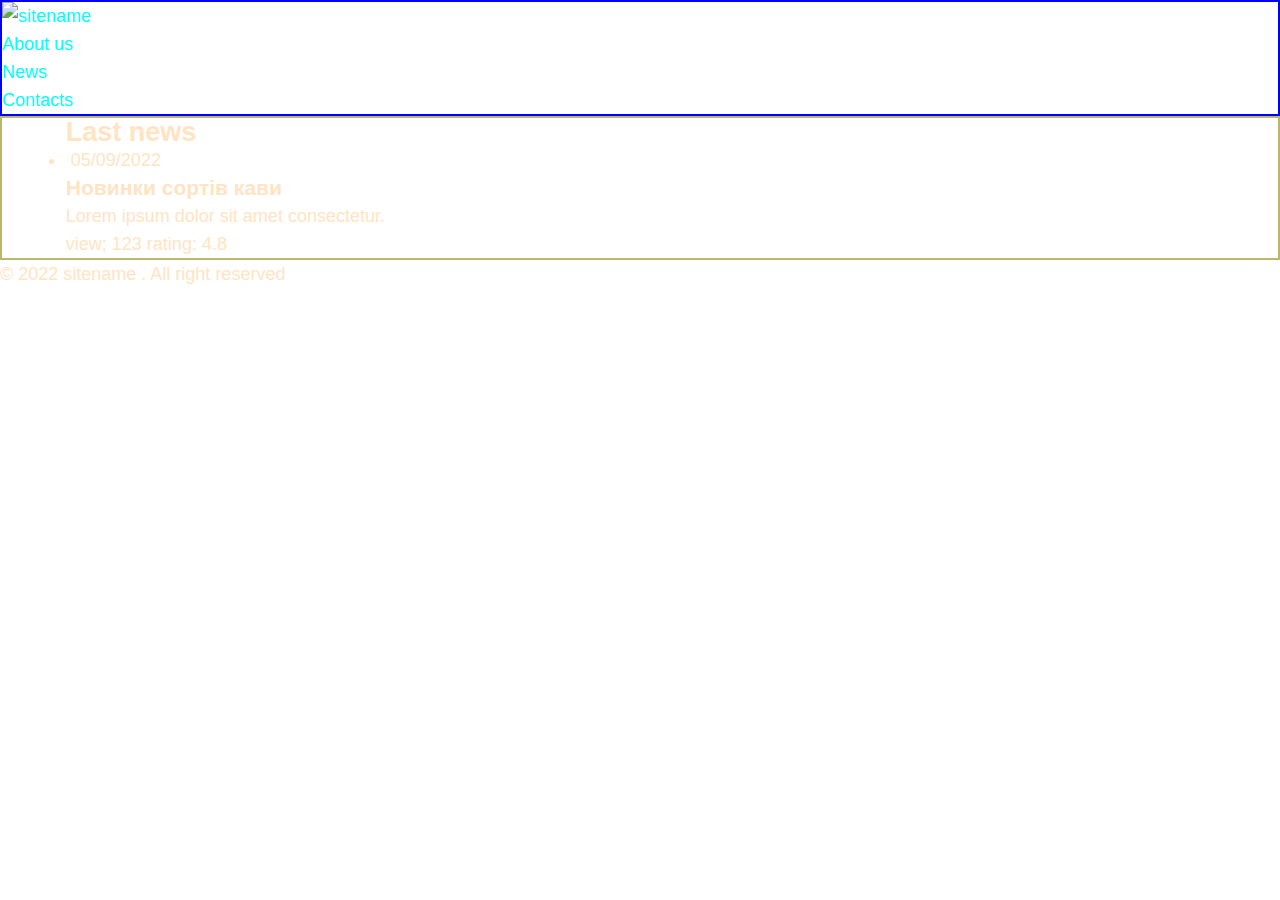
==== index.html @ e140fd1c "first commit" ====
<!DOCTYPE html>
<html lang="en">
<head>
<meta charset="UTF-8">
<meta http-equiv="X-UA-Compatible" content="IE=edge">
<meta name="viewport" content="width=device-width, initial-scale=1.0">
<title>Document</title>
<link rel="stylesheet" href="/assets/style.css">
</head>
<body>

<div class="">
<div class="page-wrapper">
<header>
<div class="logo">
<a href="">
<img src="logo.png" alt="sitename">
</a>


</div>

<nav>
<ul>
<li>
<a href="#">About us</a>
</li>
<li>
<a href="#">News</a>
</li>
<li><a href="#">Contacts</a>
</li>
</ul>



</nav>
</header>

<aside>
<!--sidebar-->
</aside>
<main>
<section>
<div class="container">
<h2>Last news</h2>

<ul class="last_news_list">
<li>

<article>
<img src="" alt="">
<time datetime="2022-09-05">05/09/2022</time>
<h3>Новинки сортів кави</h3>
<p>Lorem ipsum dolor sit amet consectetur.</p>
<footer>
<span>view; 123</span>
<span>rating: 4.8</span>
</footer>
</article>
</li>
</ul>
</div>
</section>


</main>

<footer>
<div class="footer_logo"></div>
<p>&copy; 2022 sitename . All right reserved</p>
</footer>

</div>
<script>

</script>
</div>
</body>
</html>
---- assets/style.css ----
* {
padding: 0;
margin: 0;
box-sizing: border-box;
}

html,body {
    width: 100%;
    height: 100%;
}


body {
font-family: Arial, Helvetica, sans-serif;
font-size: 18px;
line-height: 28px;
color: bisque;

}

a {
    text-decoration: none;
    color: aqua;
}

a:hover {
    color: brown;
}

.container{
width: 90%;
margin: 0 auto;
}

header {
border: 2px solid blue ;

}
section {border: 2px solid darkkhaki;}
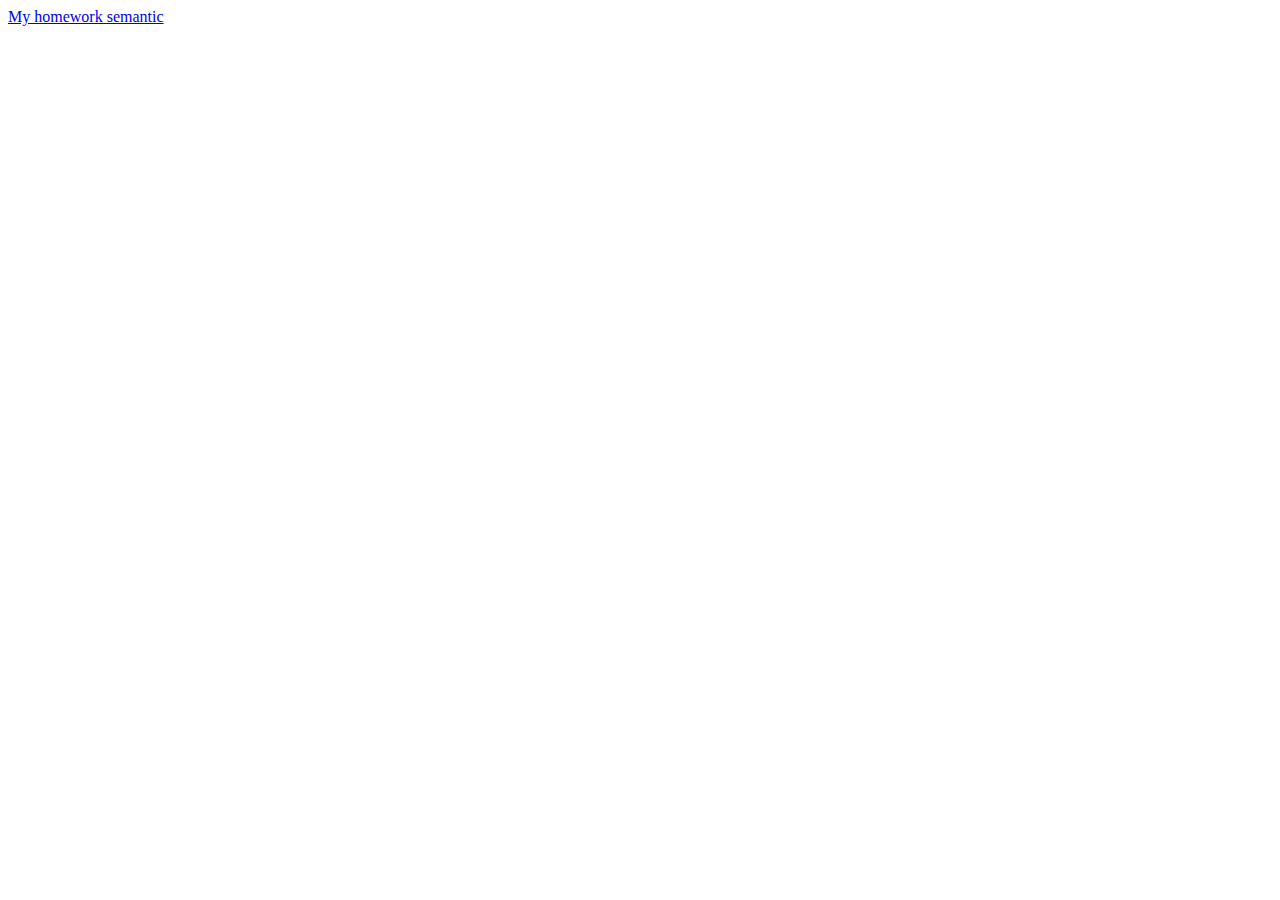
==== commit 673b1297: "init commit" ====
--- a/index.html
+++ b/index.html
@@ -1,80 +1,12 @@
 <!DOCTYPE html>
 <html lang="en">
 <head>
-<meta charset="UTF-8">
-<meta http-equiv="X-UA-Compatible" content="IE=edge">
-<meta name="viewport" content="width=device-width, initial-scale=1.0">
-<title>Document</title>
-<link rel="stylesheet" href="/assets/style.css">
+    <meta charset="UTF-8">
+    <meta http-equiv="X-UA-Compatible" content="IE=edge">
+    <meta name="viewport" content="width=device-width, initial-scale=1.0">
+    <title>Document</title>
 </head>
 <body>
-
-<div class="">
-<div class="page-wrapper">
-<header>
-<div class="logo">
-<a href="">
-<img src="logo.png" alt="sitename">
-</a>
-
-
-</div>
-
-<nav>
-<ul>
-<li>
-<a href="#">About us</a>
-</li>
-<li>
-<a href="#">News</a>
-</li>
-<li><a href="#">Contacts</a>
-</li>
-</ul>
-
-
-
-</nav>
-</header>
-
-<aside>
-<!--sidebar-->
-</aside>
-<main>
-<section>
-<div class="container">
-<h2>Last news</h2>
-
-<ul class="last_news_list">
-<li>
-
-<article>
-<img src="" alt="">
-<time datetime="2022-09-05">05/09/2022</time>
-<h3>Новинки сортів кави</h3>
-<p>Lorem ipsum dolor sit amet consectetur.</p>
-<footer>
-<span>view; 123</span>
-<span>rating: 4.8</span>
-</footer>
-</article>
-</li>
-</ul>
-</div>
-</section>
-
-
-</main>
-
-<footer>
-<div class="footer_logo"></div>
-<p>&copy; 2022 sitename . All right reserved</p>
-</footer>
-
-</div>
-<script>
-
-</script>
-</div>
+    <a href="index.html">My homework semantic</a>
 </body>
 </html>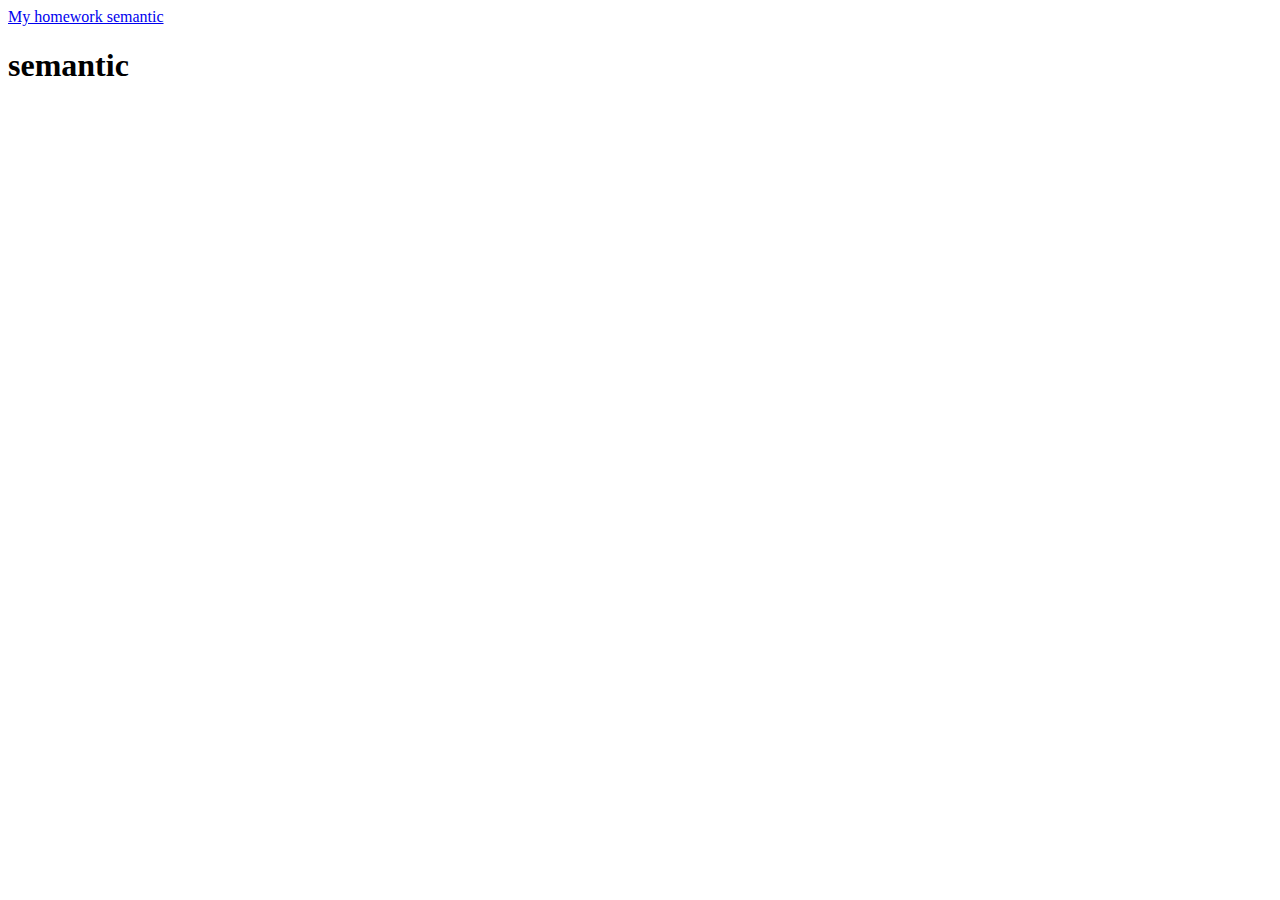
==== commit f56b499a: "init commit" ====
--- a/index.html
+++ b/index.html
@@ -7,6 +7,7 @@
     <title>Document</title>
 </head>
 <body>
-    <a href="index.html">My homework semantic</a>
+    <a href="./assets/index.html">My homework semantic</a>
+    <h1>semantic</h1>
 </body>
 </html>